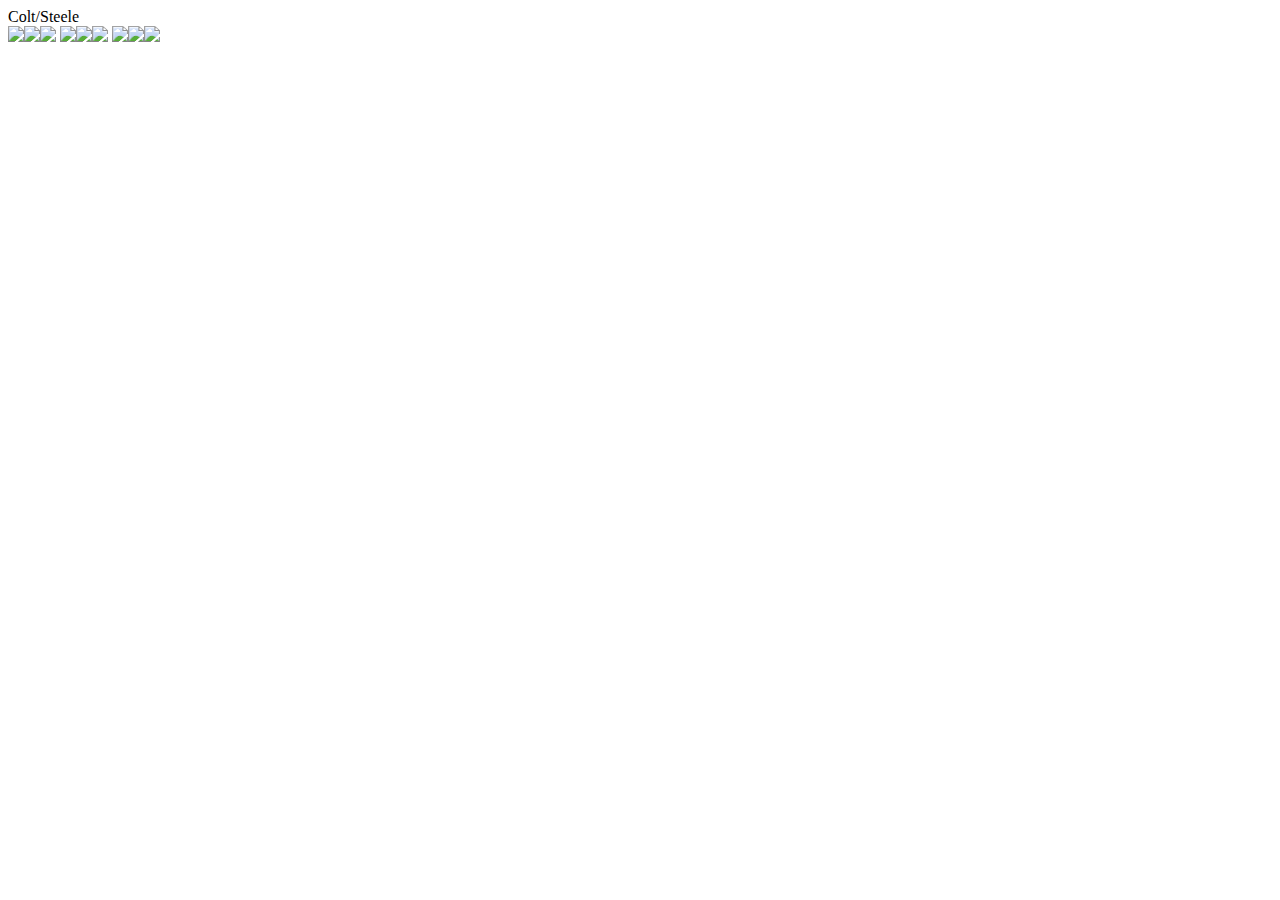
==== photosite.html @ f118dd05 "Chore: created a hover button using transform" ====
<!DOCTYPE html>
<html>

<head>
    <title>Photo Blog</title>
</head>

<body>
    <!-- PUT YOUR NAME HERE! -->
    <nav>Colt/Steele</nav>

    <!-- Massimo Margagnoni -->
    <img src="http://c1.staticflickr.com/9/8450/8026519634_f33f3724ea_b.jpg"><img
        src="http://c2.staticflickr.com/8/7218/7209301894_c99d3a33c2_h.jpg"><img
        src="http://c2.staticflickr.com/8/7231/6947093326_df216540ff_b.jpg">

    <!-- Giuseppe Milo -->
    <img src="http://c1.staticflickr.com/9/8788/17367410309_78abb9e5b6_b.jpg"><img
        src="http://c2.staticflickr.com/6/5814/20700286354_762c19bd3b_b.jpg"><img
        src="http://c2.staticflickr.com/6/5647/21137202535_404bf25729_b.jpg">

    <!-- GörlitzPhotography -->
    <img src="http://c2.staticflickr.com/6/5588/14991687545_5c8e1a2e86_b.jpg"><img
        src="http://c2.staticflickr.com/4/3888/14878097108_5997041006_b.jpg"><img
        src="http://c2.staticflickr.com/8/7579/15482110477_0b0e9e5421_b.jpg">

    <!-- All Photos Licensed Under Creative Commons 2.0 -->
    <!-- https://creativecommons.org/licenses/by/2.0/legalcode  -->

</body>

</html>
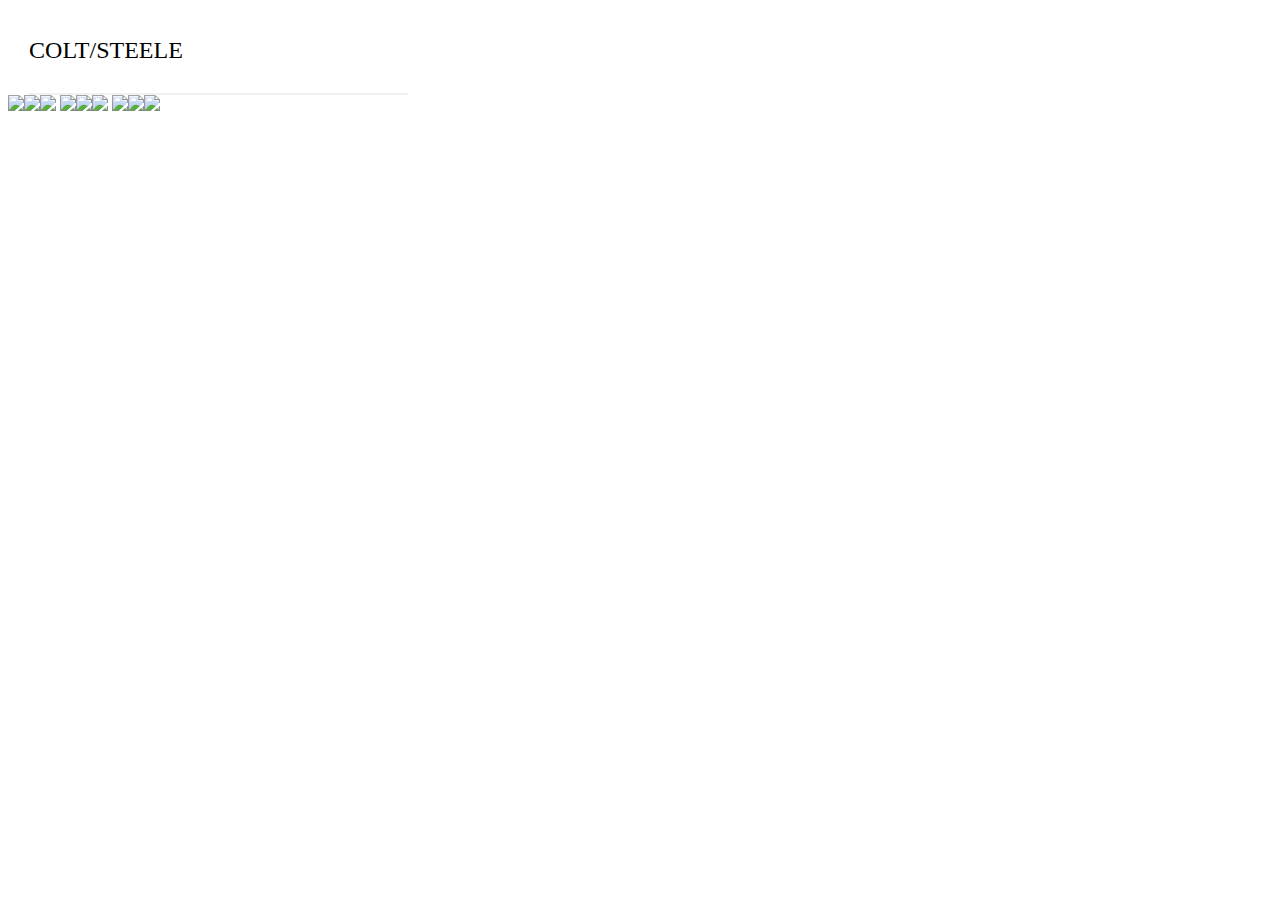
==== commit 493a6755: "Built a responsive nav using media queries" ====
--- a/photosite.html
+++ b/photosite.html
@@ -3,6 +3,7 @@
 
 <head>
     <title>Photo Blog</title>
+    <link rel="stylesheet" href="photo.css">
 </head>
 
 <body>
--- a/photo.css
+++ b/photo.css
@@ -0,0 +1,15 @@
+img {
+    width: 30%;
+    margin: 10%/6;
+    /* the 10% space left between image */
+}
+
+nav {
+    font-size: 1.5em;
+    text-transform: uppercase;
+    border-bottom: 2px solid #f1f1f1;
+    width: 30%;
+    margin-left: calc(10%/6);
+    padding: 1.2em 0;
+
+}